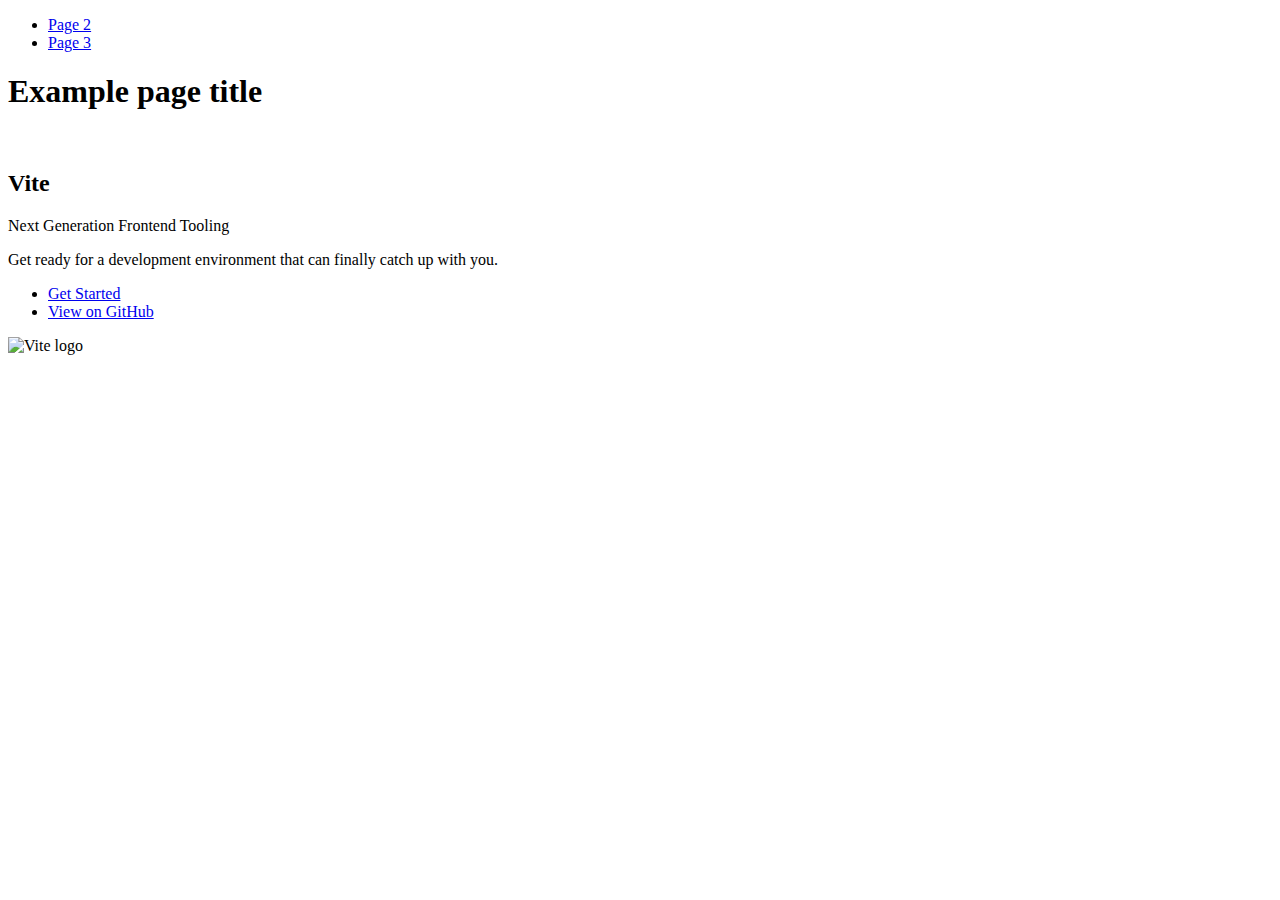
==== index.html @ f59c7ff3 "Deploying to gh-pages from @ maksnadtochii/goit-js-hw-10@fab4c36d2f1a85d5f5509c3ee43bc9087e8f4306 🚀" ====
<!DOCTYPE html>
<html lang="en">
  <head>
    <meta charset="UTF-8" />
    <link rel="icon" type="image/svg+xml" href="/goit-js-hw-10/favicon.svg" />
    <meta name="viewport" content="width=device-width, initial-scale=1.0" />
    <title>Vanilla App Template</title>
    
    <script type="module" crossorigin src="/goit-js-hw-10/commonHelpers.js"></script>
    <link rel="stylesheet" href="/goit-js-hw-10/assets/index-10c40100.css">
  </head>
  <body>
    <header class="header">
  <nav class="nav">
    <ul class="nav-list">
      <li class="nav-item">
        <a href="./page-2.html" class="nav-link">Page 2</a>
      </li>

      <li class="nav-item">
        <a href="./page-3.html" class="nav-link">Page 3</a>
      </li>
    </ul>
  </nav>
</header>


    <section>
      <h1>Example page title</h1>
      <!-- Path to images as from index.html file -->
      <img src="/goit-js-hw-10/assets/javascript-8dac5379.svg" alt="" />
    </section>

    <!-- Loads the specified .html file -->
    <section class="vite-promo">
  <div class="container">
    <div class="wrapper">
      <h2 class="title">
        <span class="gradient">Vite</span>
      </h2>
      <p class="text">Next Generation Frontend Tooling</p>
      <p class="tagline">
        Get ready for a development environment that can finally catch up with
        you.
      </p>

      <ul class="actions">
        <li class="action">
          <a
            class="link"
            href="https://vitejs.dev/guide/"
            target="_blank"
            rel="noopener noreferrer"
            >Get Started</a
          >
        </li>
        <li class="action">
          <a
            class="link"
            href="https://github.com/vitejs/vite"
            target="_blank"
            rel="noopener noreferrer"
            >View on GitHub</a
          >
        </li>
      </ul>
    </div>

    <div class="thumb">
      <!-- Path to images as from index.html file -->
      <img
        class="pic"
        src="/goit-js-hw-10/assets/vite-logo-51249ca9.png"
        alt="Vite logo"
        width="640"
        height="640"
      />
    </div>
  </div>
</section>


    
  </body>
</html>
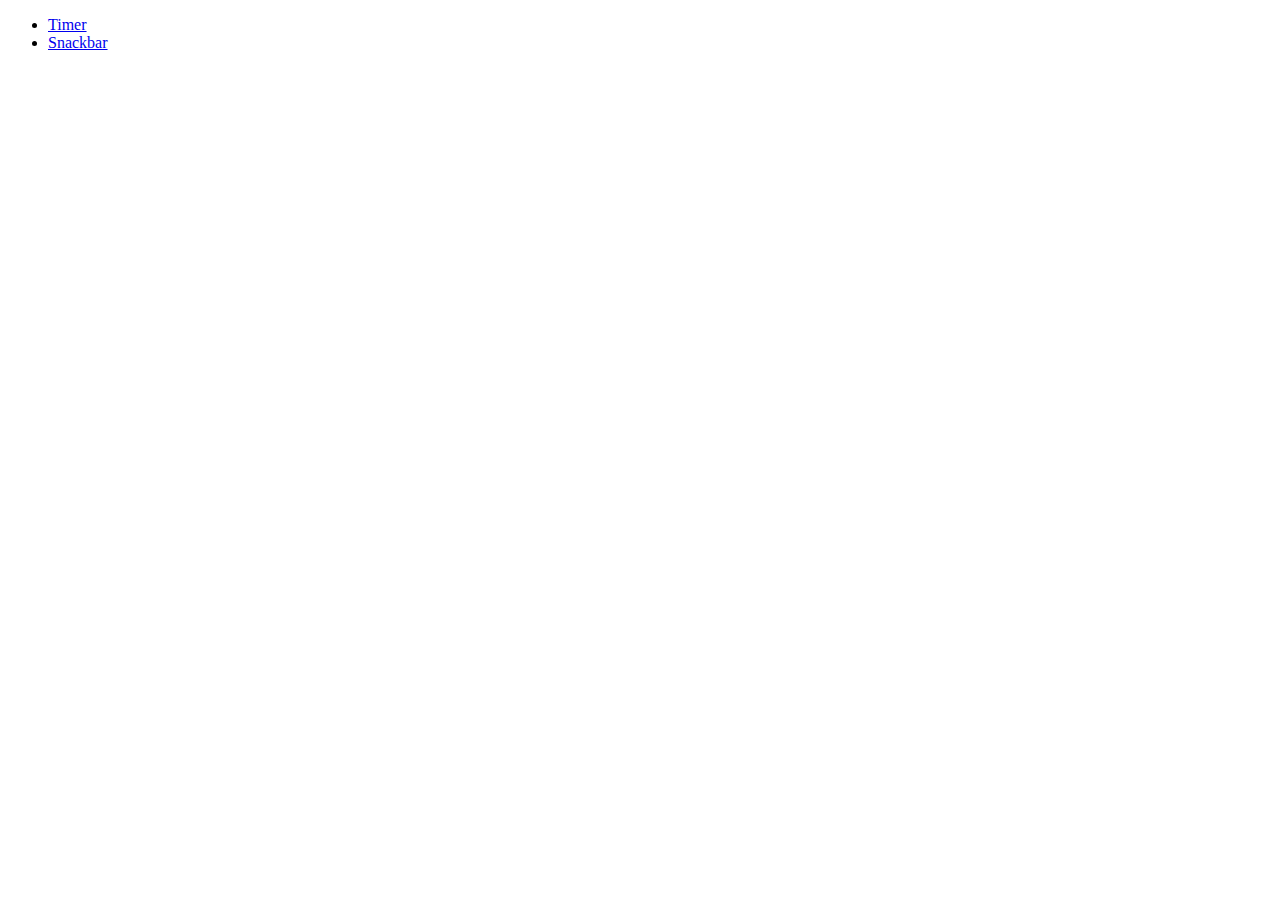
==== commit e87e393d: "Deploying to gh-pages from @ maksnadtochii/goit-js-hw-10@56051ef97e6d1140a83be8f2ffc923096edd2734 🚀" ====
--- a/index.html
+++ b/index.html
@@ -2,84 +2,16 @@
 <html lang="en">
   <head>
     <meta charset="UTF-8" />
-    <link rel="icon" type="image/svg+xml" href="/goit-js-hw-10/favicon.svg" />
+    <link rel="icon" type="image/svg+xml" href="/favicon.svg" />
     <meta name="viewport" content="width=device-width, initial-scale=1.0" />
     <title>Vanilla App Template</title>
     
-    <script type="module" crossorigin src="/goit-js-hw-10/commonHelpers.js"></script>
-    <link rel="stylesheet" href="/goit-js-hw-10/assets/index-10c40100.css">
+    <link rel="stylesheet" href="/goit-js-hw-10/assets/styles-0f31e16c.css">
   </head>
   <body>
-    <header class="header">
-  <nav class="nav">
-    <ul class="nav-list">
-      <li class="nav-item">
-        <a href="./page-2.html" class="nav-link">Page 2</a>
-      </li>
-
-      <li class="nav-item">
-        <a href="./page-3.html" class="nav-link">Page 3</a>
-      </li>
+    <ul class="main-list">
+      <li><a class="main-list-link" href="./1-timer.html">Timer</a></li>
+      <li><a class="main-list-link" href="./2-snackbar.html">Snackbar</a></li>
     </ul>
-  </nav>
-</header>
-
-
-    <section>
-      <h1>Example page title</h1>
-      <!-- Path to images as from index.html file -->
-      <img src="/goit-js-hw-10/assets/javascript-8dac5379.svg" alt="" />
-    </section>
-
-    <!-- Loads the specified .html file -->
-    <section class="vite-promo">
-  <div class="container">
-    <div class="wrapper">
-      <h2 class="title">
-        <span class="gradient">Vite</span>
-      </h2>
-      <p class="text">Next Generation Frontend Tooling</p>
-      <p class="tagline">
-        Get ready for a development environment that can finally catch up with
-        you.
-      </p>
-
-      <ul class="actions">
-        <li class="action">
-          <a
-            class="link"
-            href="https://vitejs.dev/guide/"
-            target="_blank"
-            rel="noopener noreferrer"
-            >Get Started</a
-          >
-        </li>
-        <li class="action">
-          <a
-            class="link"
-            href="https://github.com/vitejs/vite"
-            target="_blank"
-            rel="noopener noreferrer"
-            >View on GitHub</a
-          >
-        </li>
-      </ul>
-    </div>
-
-    <div class="thumb">
-      <!-- Path to images as from index.html file -->
-      <img
-        class="pic"
-        src="/goit-js-hw-10/assets/vite-logo-51249ca9.png"
-        alt="Vite logo"
-        width="640"
-        height="640"
-      />
-    </div>
-  </div>
-</section>
-
-
-    
   </body>
 </html>
